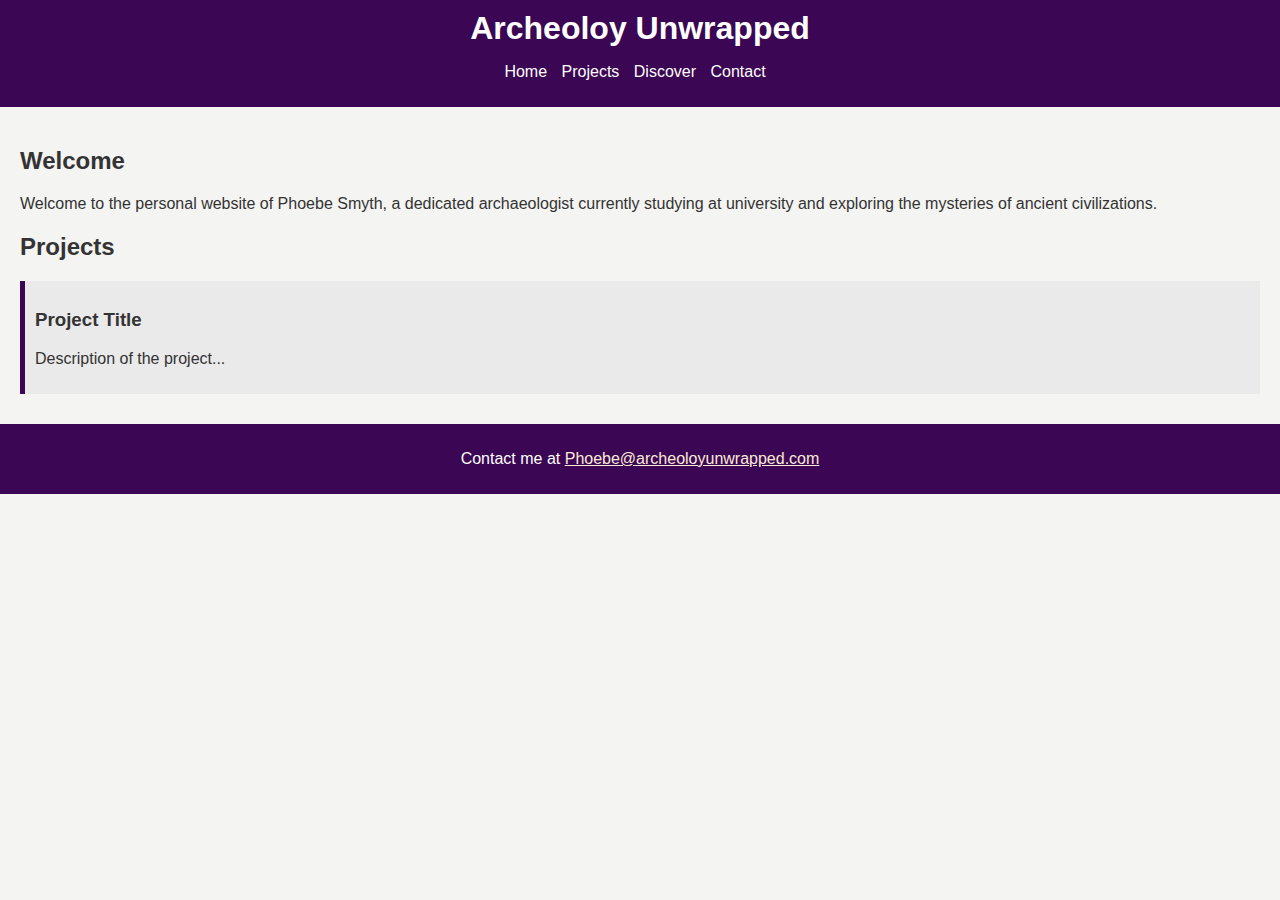
==== index.html @ 23bfc02b "Renamed html" ====
<!DOCTYPE html>
<html lang="en">
<head>
    <meta charset="UTF-8">
    <meta name="viewport" content="width=device-width, initial-scale=1.0">
    <title>Archeoloy Unwrapped</title>
    <link rel="stylesheet" href="css\style.css">
</head>
<body>
    <header>
        <h1>Archeoloy Unwrapped</h1>
        <nav>
            <ul>
                <li><a href="#home">Home</a></li>
                <li><a href="#projects">Projects</a></li>
                <li><a href="#Discover">Discover</a></li>
                <li><a href="#contact">Contact</a></li>
            </ul>
        </nav>
    </header>
    <main>
        <section id="home">
            <h2>Welcome</h2>
            <p>Welcome to the personal website of Phoebe Smyth, a dedicated archaeologist currently studying at university and exploring the mysteries of ancient civilizations.</p>
        </section>
        <section id="projects">
            <h2>Projects</h2>
            <div class="project">
                <h3>Project Title</h3>
                <p>Description of the project...</p>
            </div>
            <!-- Additional projects can be added here -->
        </section>
    </main>
    <footer>
        <p>Contact me at <a class="email" href="mailto:Phoebe@ArcheoloyUnwrapped.com">Phoebe@archeoloyunwrapped.com</a></p>
    </footer>
</body>
</html>
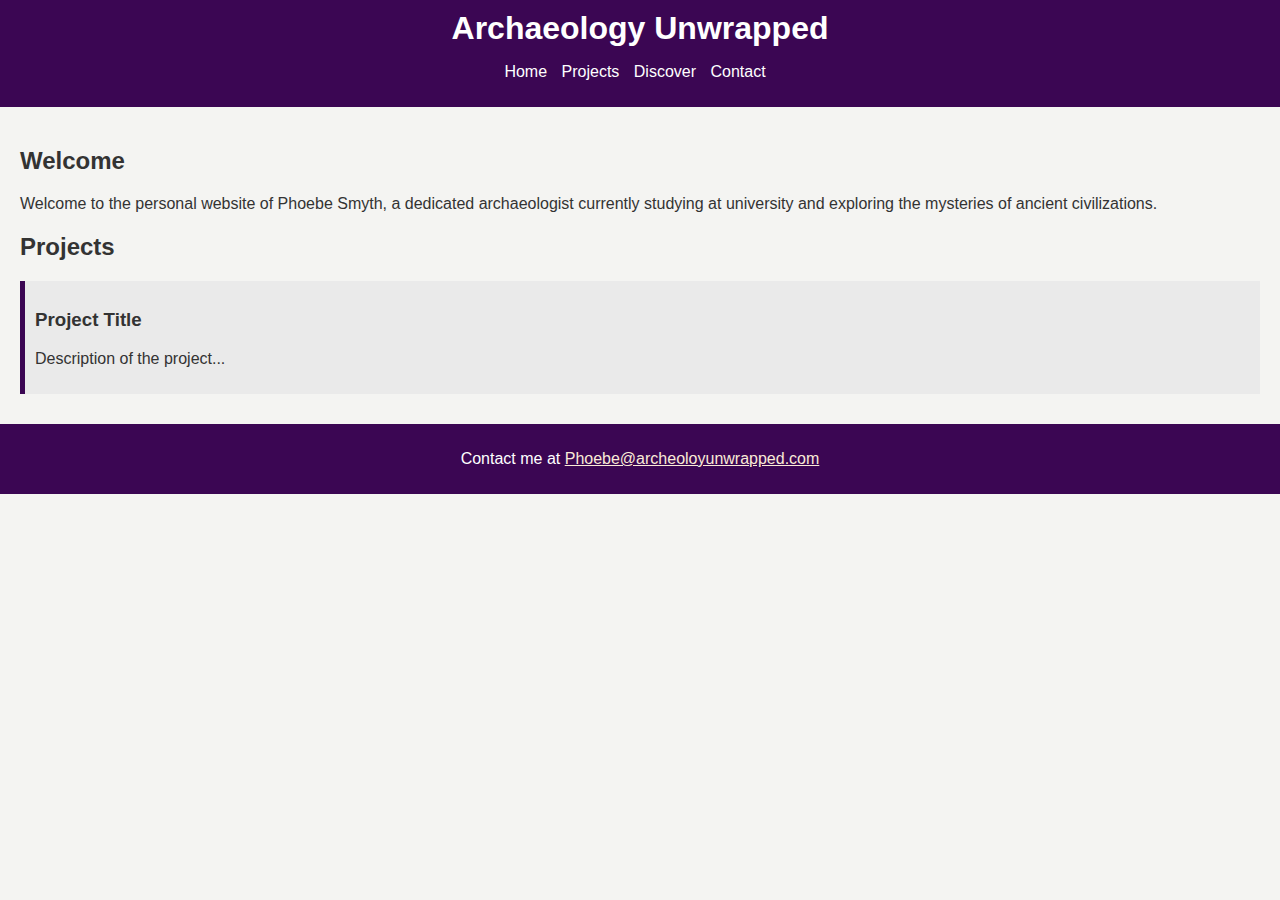
==== commit f1b0401e: "Corrected Typo" ====
--- a/index.html
+++ b/index.html
@@ -3,12 +3,12 @@
 <head>
     <meta charset="UTF-8">
     <meta name="viewport" content="width=device-width, initial-scale=1.0">
-    <title>Archeoloy Unwrapped</title>
+    <title>Archaeology Unwrapped</title>
     <link rel="stylesheet" href="css\style.css">
 </head>
 <body>
     <header>
-        <h1>Archeoloy Unwrapped</h1>
+        <h1>Archaeology Unwrapped</h1>
         <nav>
             <ul>
                 <li><a href="#home">Home</a></li>
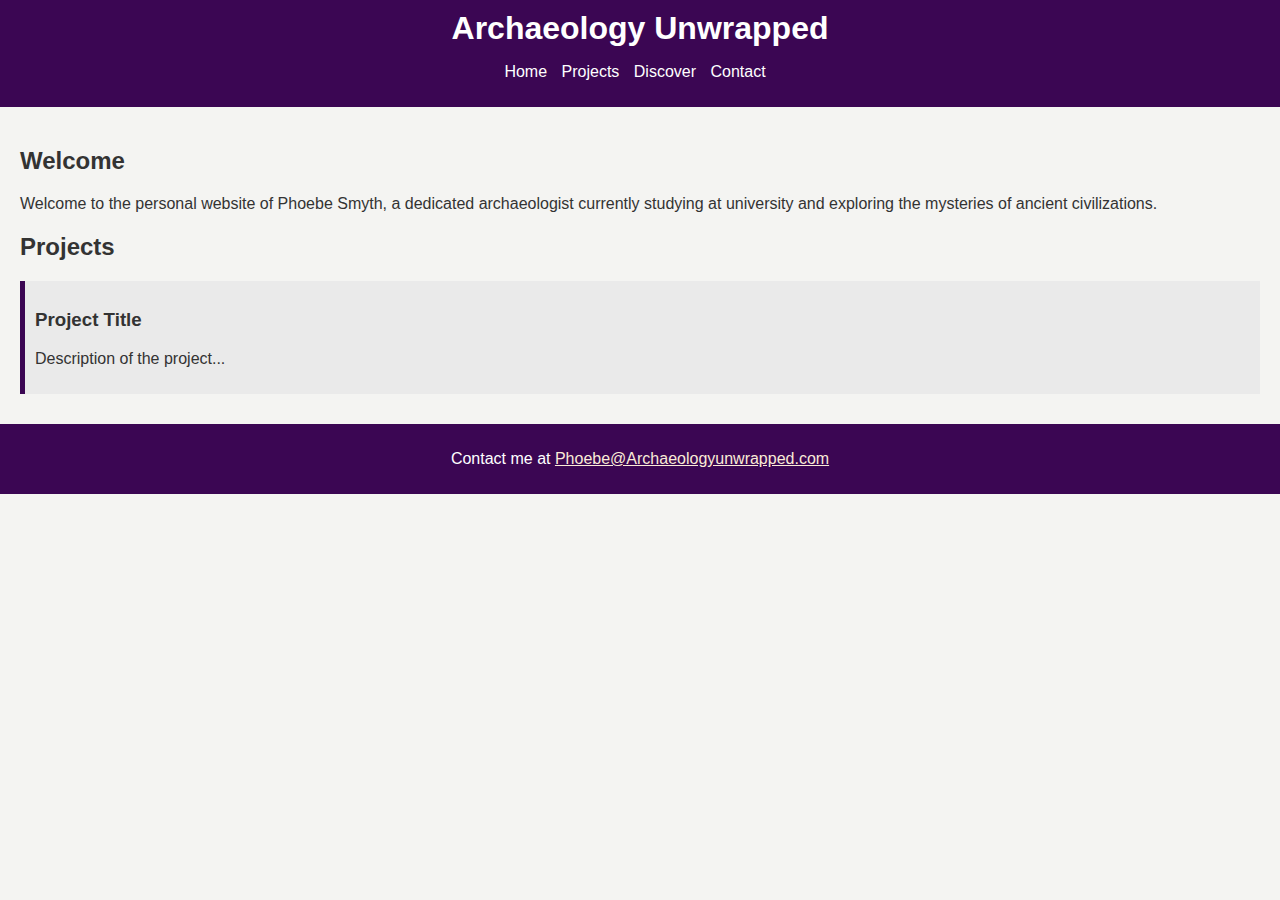
==== commit fb97e50b: "Corrected Email Typo" ====
--- a/index.html
+++ b/index.html
@@ -33,7 +33,7 @@
         </section>
     </main>
     <footer>
-        <p>Contact me at <a class="email" href="mailto:Phoebe@ArcheoloyUnwrapped.com">Phoebe@archeoloyunwrapped.com</a></p>
+        <p>Contact me at <a class="email" href="mailto:Phoebe@ArchaeologyUnwrapped.com">Phoebe@Archaeologyunwrapped.com</a></p>
     </footer>
 </body>
 </html>
